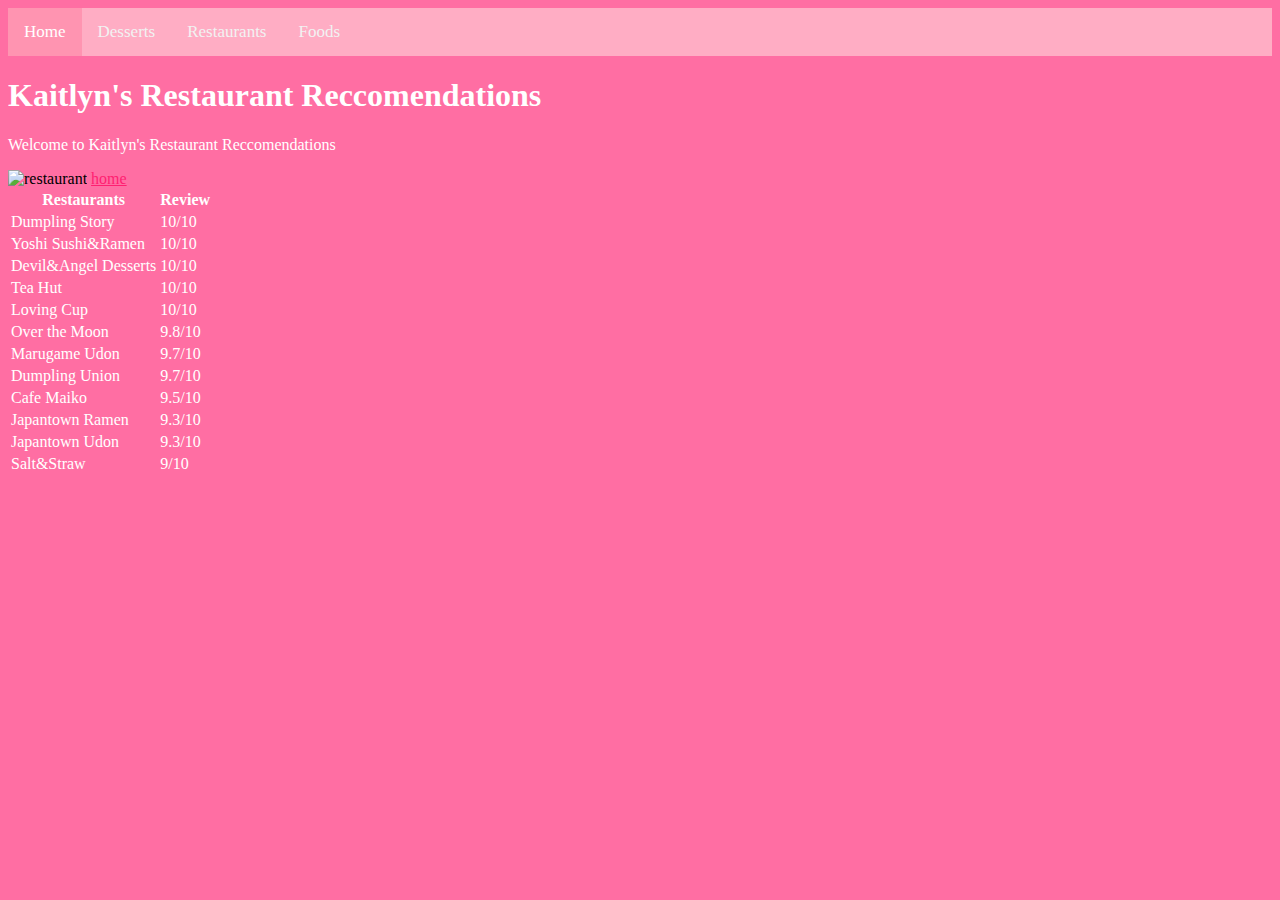
==== Restaurants.html @ 29c6f870 "Add files via upload" ====
<!DOCTYPE html>
<html>
	<head>
		<title>Kaitlyn's Favorite Foods</title>
		<link href="style.css" type="text/css" rel="stylesheet" />
	</head>

<head>
	<title>Kaitlyn's Webiste</title>

</head>
<body>
	<div class="topnav">
		  <a href="index.html" class="active">Home</a>
		  <a href="Desserts.html">Desserts</a>
		  <a href="Restaurants.html">Restaurants</a>
		  <a href="MealFoods.html">Foods</a>
		</div>
	<h1>Kaitlyn's Restaurant Reccomendations</h1>
	<p>Welcome to Kaitlyn's Restaurant Reccomendations</p>

<img src="restaurant.jpg" alt="restaurant"/>

<a href="index.html">home</a>

<table>
	<tr>
		<th>Restaurants</th>
		<th>Review</th>
	</tr>
	<tr>
		<td>Dumpling Story</td>
		<td>10/10</td>

	</tr>
	<tr>
		<td>Yoshi Sushi&Ramen</td>
		<td>10/10</td>

	<tr>
		<td>Devil&Angel Desserts</td>
		<td>10/10</td>
	</tr>

	<tr>
		<td>Tea Hut</td>
		<td>10/10</td>
	</tr>

	<tr>
		<td>Loving Cup</td>
		<td>10/10</td>
	</tr>

	<tr>
		<td>Over the Moon</td>
		<td>9.8/10</td>
	</tr>

	<tr>
		<td>Marugame Udon</td>
		<td>9.7/10</td>
	</tr>

	<tr>
		<td>Dumpling Union</td>
		<td>9.7/10</td>
	</tr>

	<tr>
		<td>Cafe Maiko</td>
		<td>9.5/10</td>
	</tr>


	<tr>
		<td>Japantown Ramen</td>
		<td>9.3/10</td>
	</tr>
	<tr>
		<td>Japantown Udon</td>
		<td>9.3/10</td>
	</tr>

	<tr>
		<td>Salt&Straw</td>
		<td>9/10</td>
	</tr>

</table>

</body>
</html>
---- style.css ----
body{
	background-color: #ff6ea3;
}



h1,h2,h3,p,a,a:hover,li,table,tr{
	color: #ffffff;
}


a{
	color: #ff1f71;
}


.topnav {
   background-color: #ffadc4;
   overflow: hidden;
}

.topnav a {
   float: left;
   color: #f2f2f2;
   text-align: center;
   padding: 14px 16px;
   text-decoration: none;
   font-size: 17px;
}

.topnav a:hover {
   background-color: #ffffff;
   color: #ff94b1;
}

.topnav a.active {
   background-color: #ff94b1;
   color: #ffffff;
}
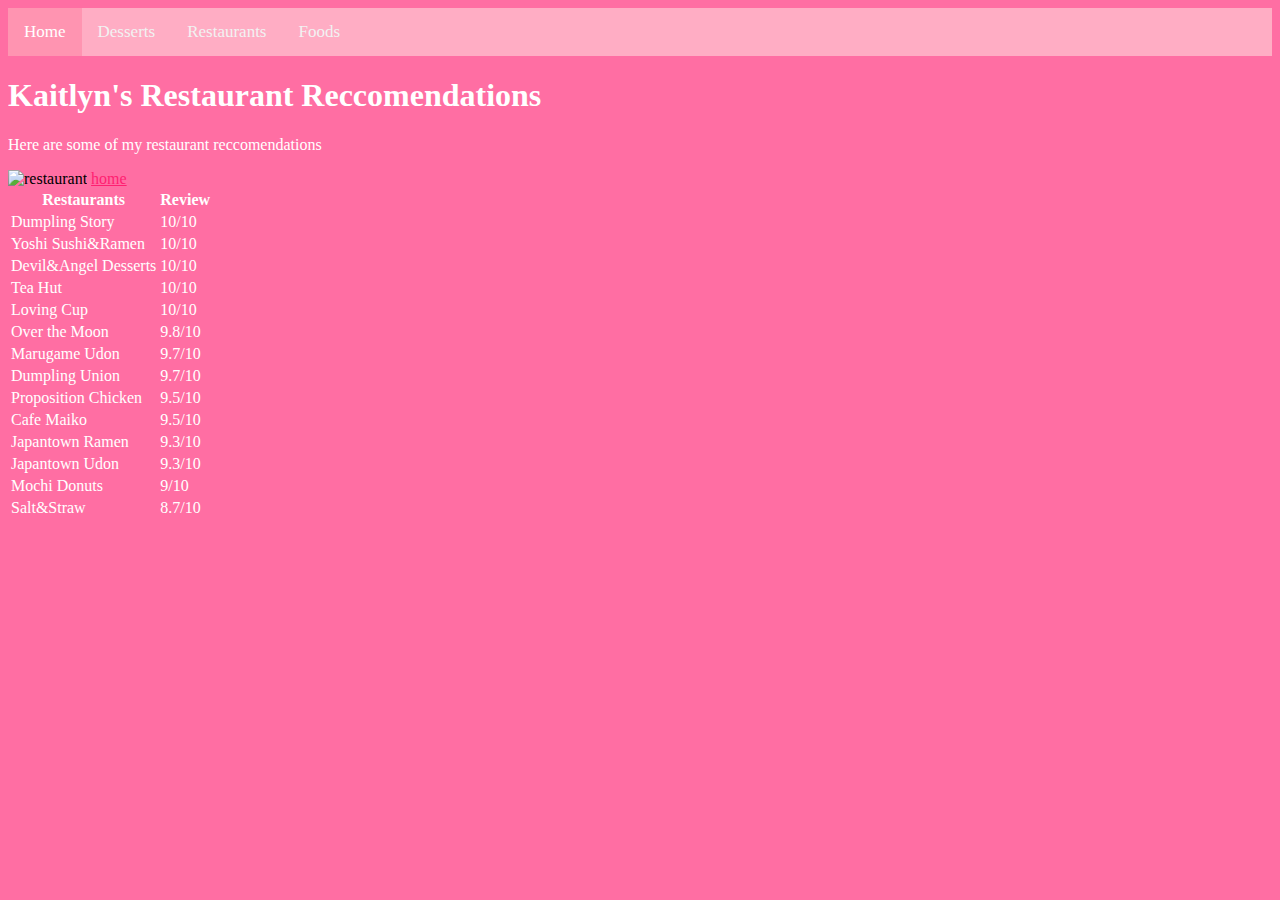
==== commit 359ac73d: "Add files via upload" ====
--- a/Restaurants.html
+++ b/Restaurants.html
@@ -17,7 +17,7 @@
 		  <a href="MealFoods.html">Foods</a>
 		</div>
 	<h1>Kaitlyn's Restaurant Reccomendations</h1>
-	<p>Welcome to Kaitlyn's Restaurant Reccomendations</p>
+	<p>Here are some of my restaurant reccomendations</p>
 
 <img src="restaurant.jpg" alt="restaurant"/>
 
@@ -68,6 +68,9 @@
 	</tr>
 
 	<tr>
+		<td>Proposition Chicken</td>
+		<td>9.5/10</td>
+	<tr>
 		<td>Cafe Maiko</td>
 		<td>9.5/10</td>
 	</tr>
@@ -83,8 +86,11 @@
 	</tr>
 
 	<tr>
+		<td>Mochi Donuts</td>
+		<td>9/10</td>
+	<tr>
 		<td>Salt&Straw</td>
-		<td>9/10</td>
+		<td>8.7/10</td>
 	</tr>
 
 </table>
